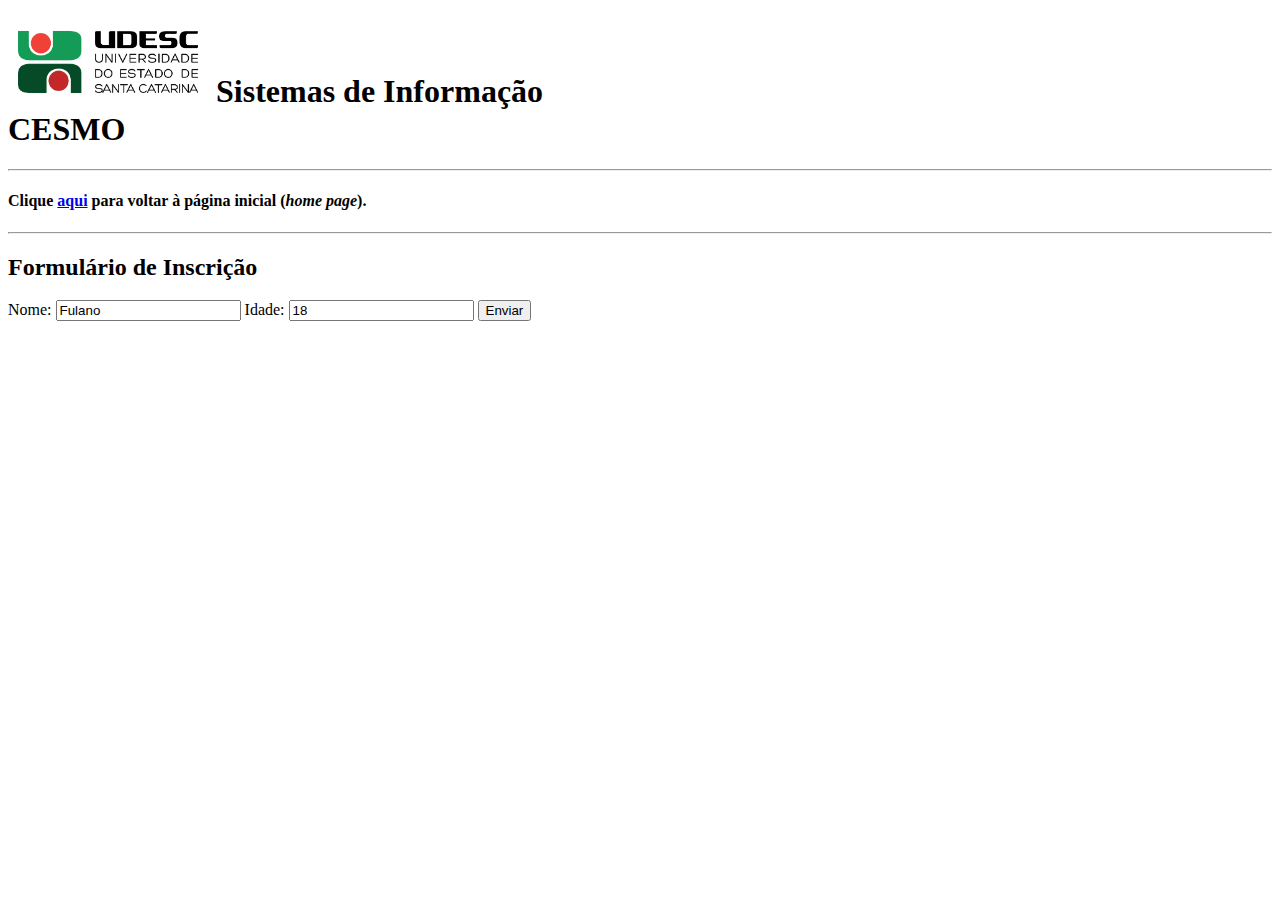
==== front-end/formulario.html @ f7faa0a7 "Adição de formulário de Inscrição" ====
<!DOCTYPE html>
<html lang="pt-BR">
<head>
    <meta charset="UTF-8">
    <meta name="viewport" content="width=device-width, initial-scale=1.0">
    <title>Formulário de Cadastro</title>
    
</head>
<body>
    
    <h1>
        <img src="./assets/img/udesc.jpg.jpg" alt="Logotipo da Udesc" srcser="" width="200px">
        Sistemas de Informação
        <br>
        CESMO
    </h1>
    
    <hr>
    <h4>
        Clique <a href="index.html">aqui</a> para voltar à página inicial (<i>home page</i>).
    </h4>
    <hr>
    <h2>Formulário de Inscrição</h2>
    <form action="../back-end/processa_form.php">
        Nome:
        <input type="text" name="none" id="" value="Fulano">
        
        Idade:
        <input type="number" name="idade" id="" value="18">
        
        <button type="submit">Enviar</button>
    </form>
</body>
</html>
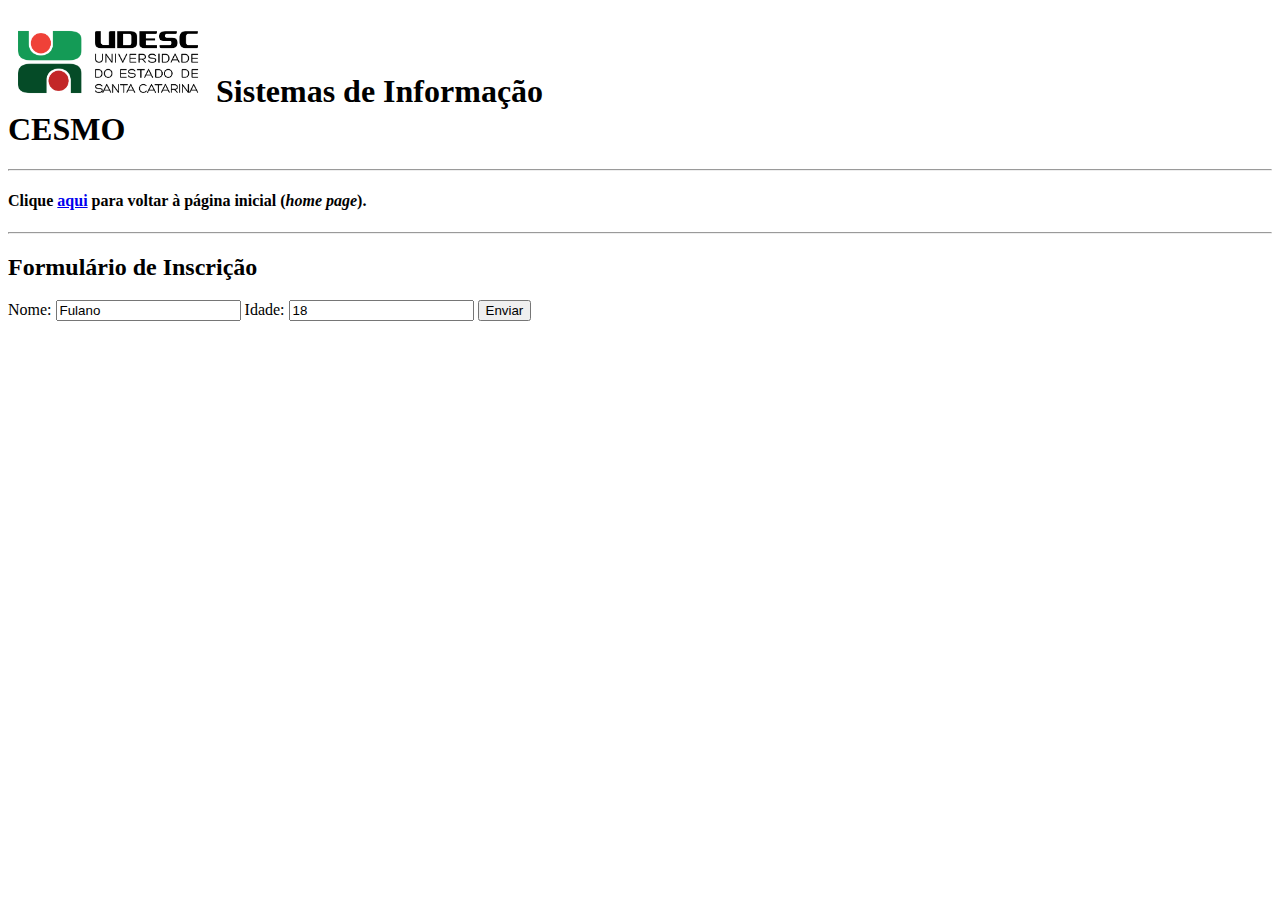
==== commit aff032fc: "Processamento do formulário de inscrição" ====
--- a/front-end/formulario.html
+++ b/front-end/formulario.html
@@ -23,7 +23,7 @@
     <h2>Formulário de Inscrição</h2>
     <form action="../back-end/processa_form.php">
         Nome:
-        <input type="text" name="none" id="" value="Fulano">
+        <input type="text" name="nome" id="" value="Fulano">
         
         Idade:
         <input type="number" name="idade" id="" value="18">
